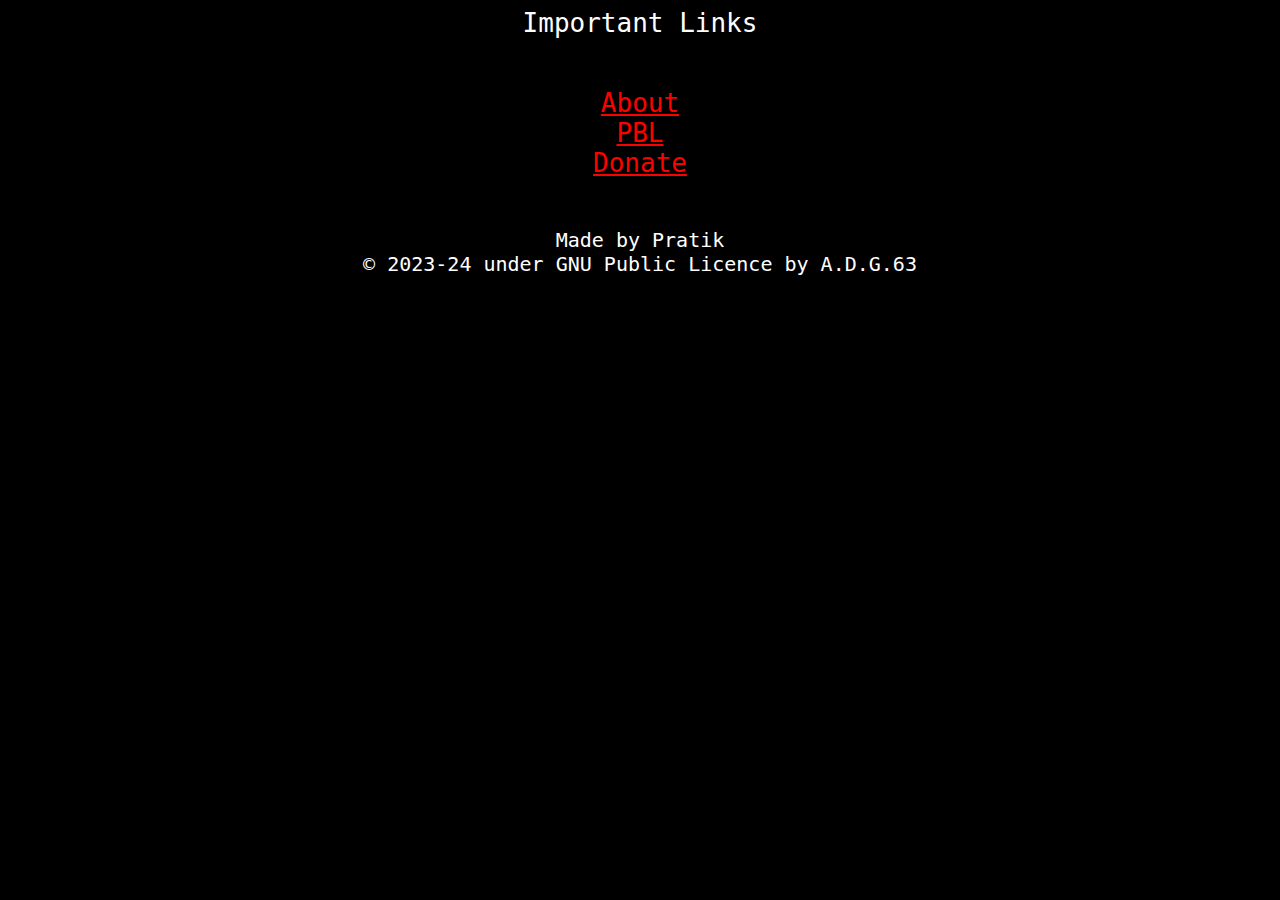
==== index.html @ ca71a15c "commit" ====
<!DOCTYPE html>
<html lang="en">
<head>
    <meta charset="UTF-8">
    <link rel="stylesheet" href="main.css">
    <meta name="viewport" content="width=device-width, initial-scale=1.0">
    <title>9th A</title>
</head>
<body vlink="red" link="red" alink="yellow">
    <center id="header">Important Links</center>
    <center><a href="about/about.html">About</a>
        <br>
        <a href="PBl/pbl.html">PBL</a>
        <br>
        <a href="donate/d.html">Donate</a>
    </center>
    <footer><center>Made by Pratik <br> &copy; 2023-24 under GNU Public Licence by A.D.G.63</center></footer>
</body>
</html>
---- main.css ----
body{
    font-family: monospace;
    font-size: xx-large;
    color: white;
    background-color: black;
}

#header{
    padding-bottom: 50px;
}

footer{
    font-size: x-large;
    text-align: center;
    padding-top: 50px;
}

.downloads a{
    padding-top: 10px;
}
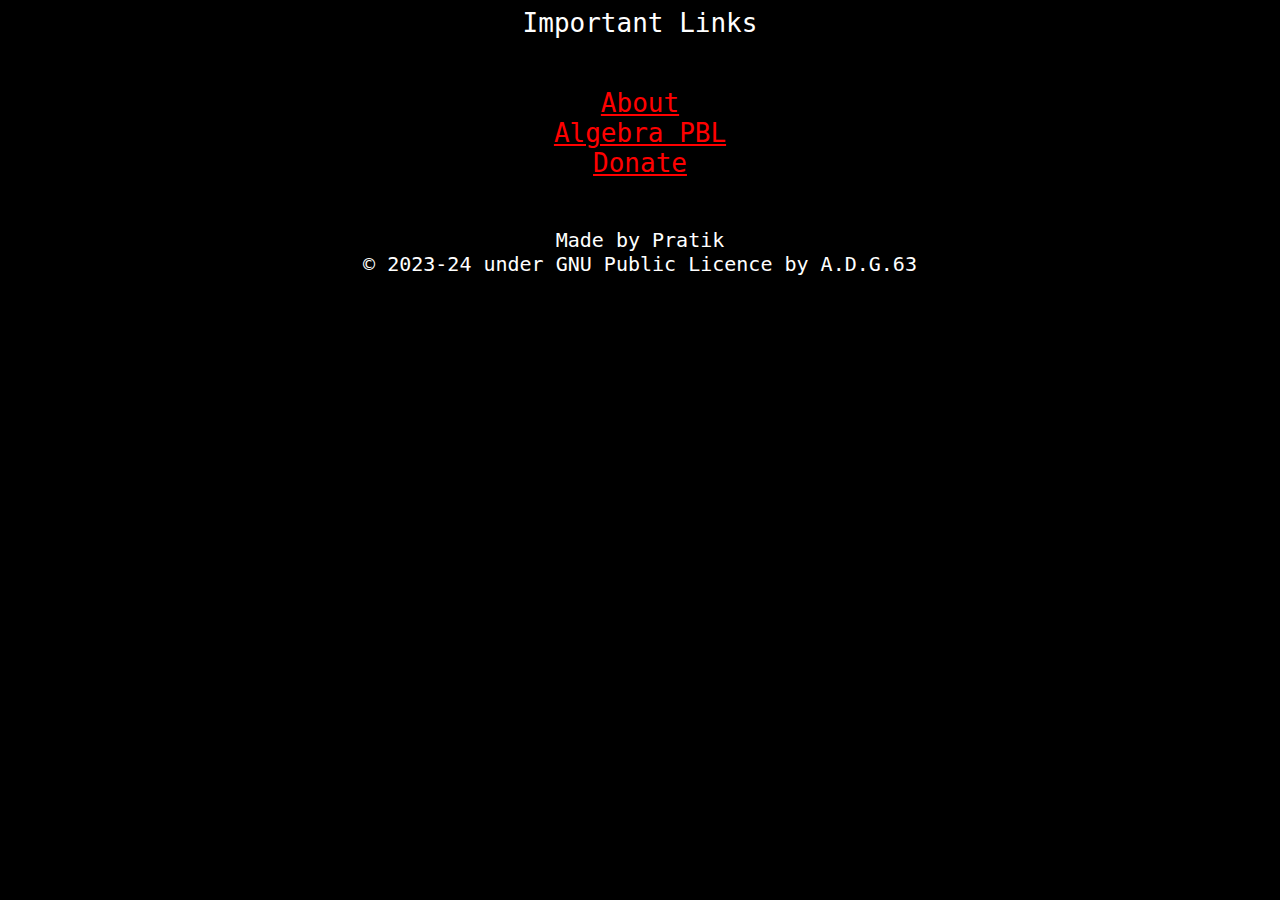
==== commit f9cf8653: "commit" ====
--- a/index.html
+++ b/index.html
@@ -10,7 +10,7 @@
     <center id="header">Important Links</center>
     <center><a href="about/about.html">About</a>
         <br>
-        <a href="PBl/pbl.html">PBL</a>
+        <a href="Algebra PPT.pptx">Algebra PBL</a>
         <br>
         <a href="donate/d.html">Donate</a>
     </center>
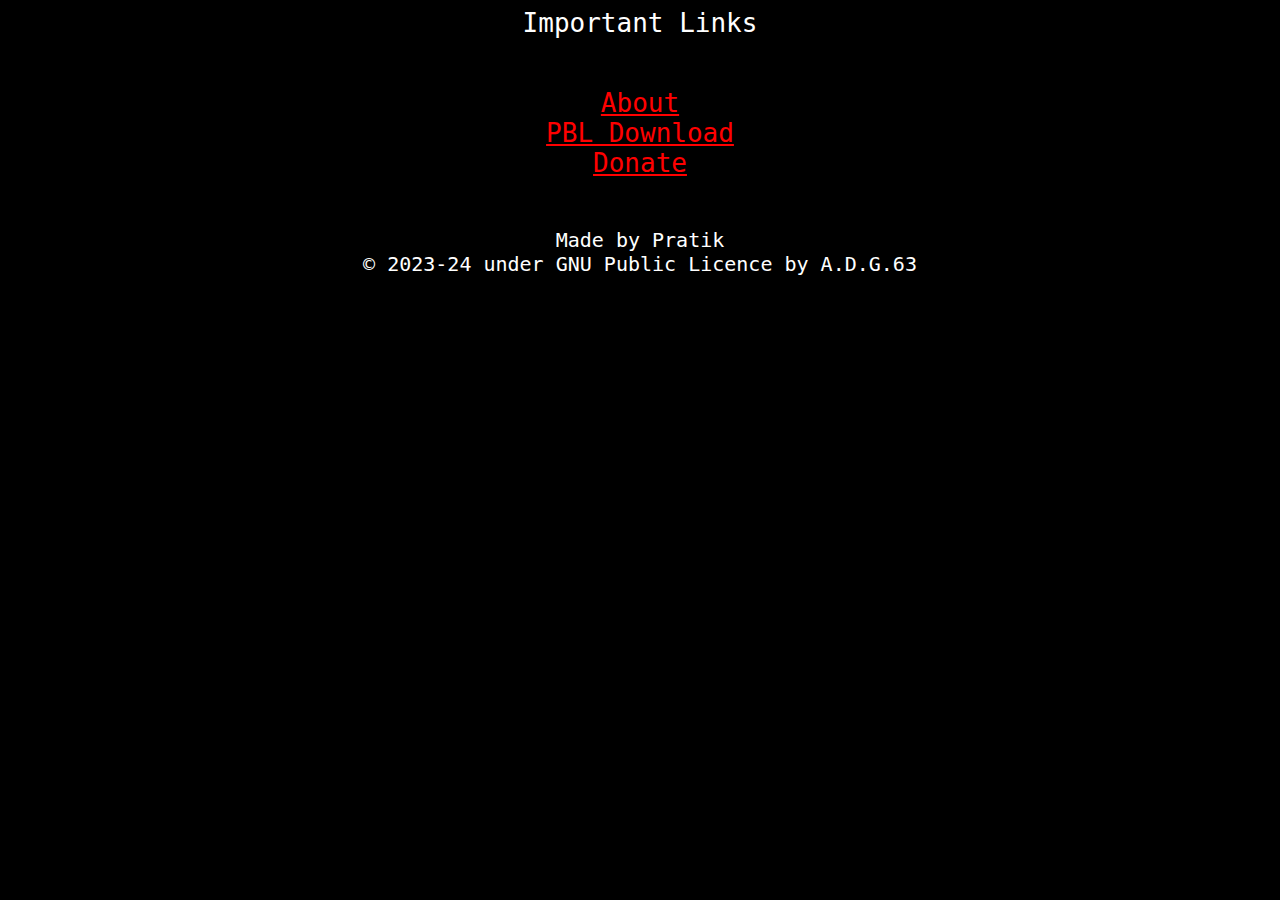
==== commit 46920c52: "commit" ====
--- a/index.html
+++ b/index.html
@@ -10,7 +10,7 @@
     <center id="header">Important Links</center>
     <center><a href="about/about.html">About</a>
         <br>
-        <a href="Algebra PPT.pptx">Algebra PBL</a>
+        <a href="PBl/pbl.html">PBL Download</a>
         <br>
         <a href="donate/d.html">Donate</a>
     </center>
